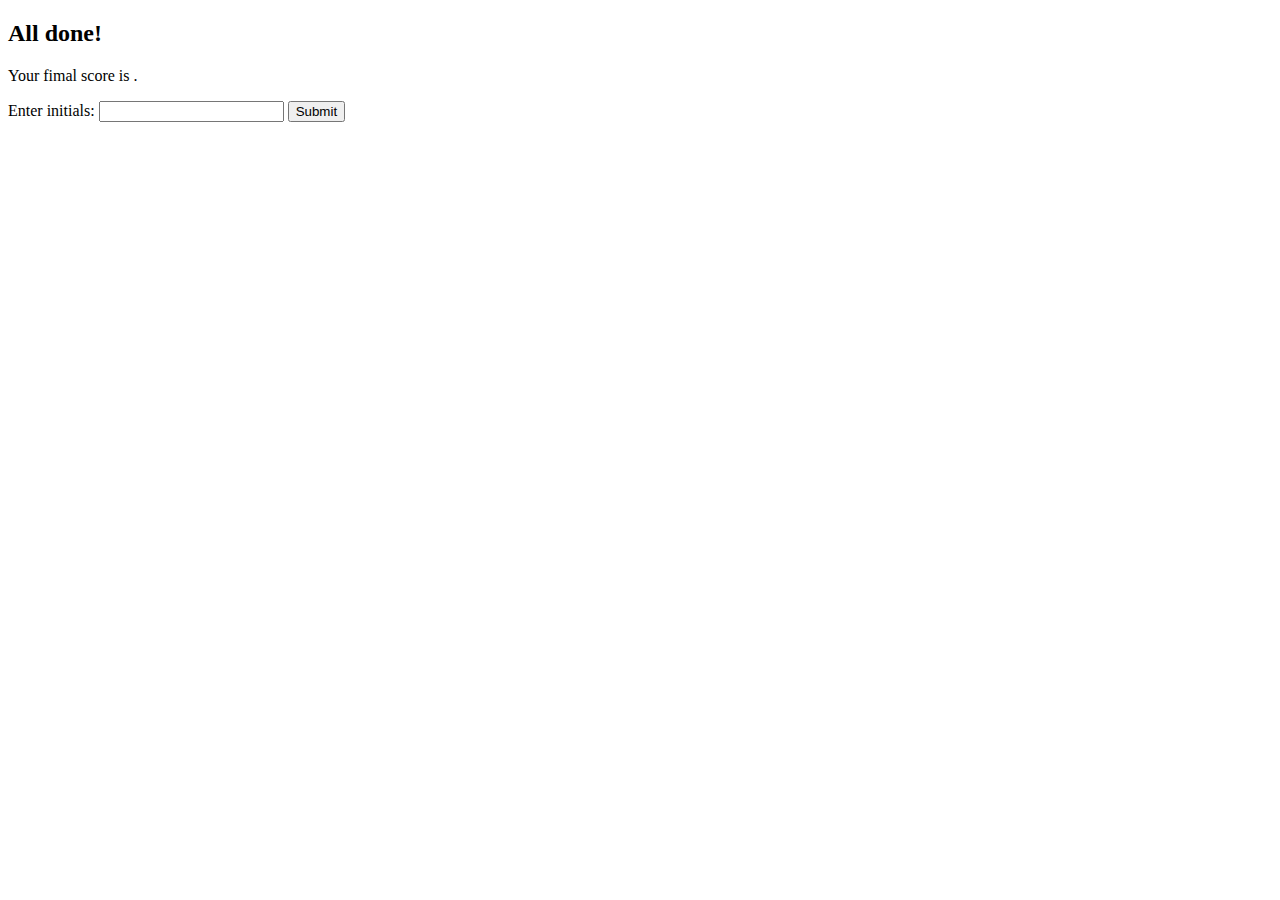
==== highscores.html @ 59bd29b8 "update" ====
<!DOCTYPE html>
<html lang="en">

<head>
    <meta charset="UTF-8">
    <meta name="viewport" content="width=device-width, initial-scale=1.0">
    <title>Document</title>
</head>

<body>
    <div id="end-screen" class="hide">
        <h2>All done!</h2>
        <p>Your fimal score is <span id="final-score"></span>.</p>
        <p>
            Enter initials: <input type="text" id="initials" max="3" />
            <button id="submit">Submit</button>
        </p>
    </div>

    <div id="feedback" class="feedback-hide"></div>
    <script src="./jcript.js"></script>

</body>

</html>
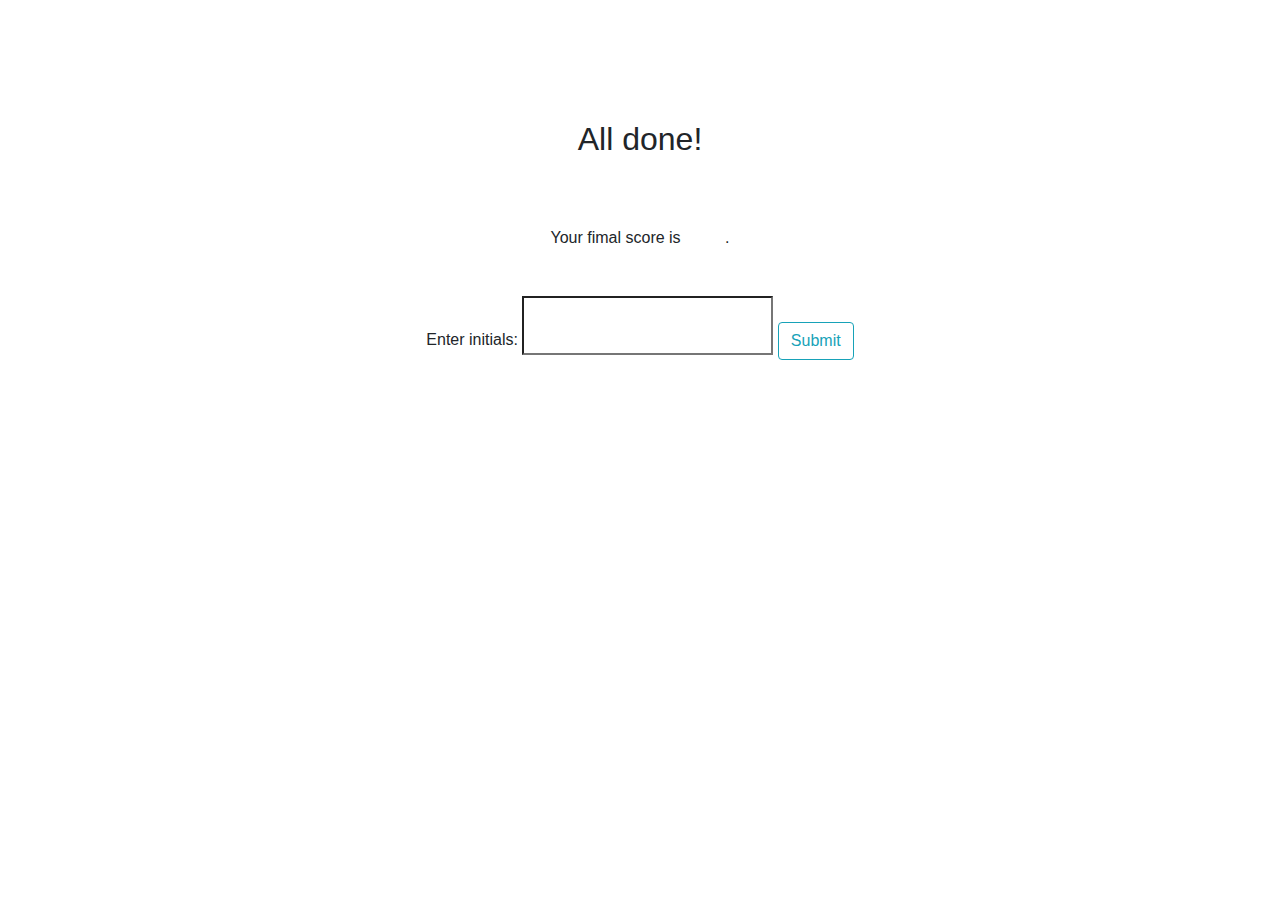
==== commit 3516167e: "new" ====
--- a/highscores.html
+++ b/highscores.html
@@ -4,16 +4,22 @@
 <head>
     <meta charset="UTF-8">
     <meta name="viewport" content="width=device-width, initial-scale=1.0">
+    <link rel="stylesheet" href="./style.css" />
+    <link rel="stylesheet" href="https://stackpath.bootstrapcdn.com/bootstrap/4.3.1/css/bootstrap.min.css" integrity="sha384-ggOyR0iXCbMQv3Xipma34MD+dH/1fQ784/j6cY/iJTQUOhcWr7x9JvoRxT2MZw1T" crossorigin="anonymous">
     <title>Document</title>
 </head>
 
 <body>
-    <div id="end-screen" class="hide">
+    <div id="end-screen">
         <h2>All done!</h2>
+        <svg width="1em" height="1em" viewBox="0 0 16 16" class="bi bi-trophy" fill="currentColor" xmlns="http://www.w3.org/2000/svg">
+            <path fill-rule="evenodd" d="M2.5.5A.5.5 0 0 1 3 0h10a.5.5 0 0 1 .5.5c0 .538-.012 1.05-.034 1.536a3 3 0 1 1-1.133 5.89c-.79 1.865-1.878 2.777-2.833 3.011v2.173l1.425.356c.194.048.377.135.537.255L13.3 15.1a.5.5 0 0 1-.3.9H3a.5.5 0 0 1-.3-.9l1.838-1.379c.16-.12.343-.207.537-.255L6.5 13.11v-2.173c-.955-.234-2.043-1.146-2.833-3.012a3 3 0 1 1-1.132-5.89A33.076 33.076 0 0 1 2.5.5zm.099 2.54a2 2 0 0 0 .72 3.935c-.333-1.05-.588-2.346-.72-3.935zm10.083 3.935a2 2 0 0 0 .72-3.935c-.133 1.59-.388 2.885-.72 3.935zM3.504 1c.007.517.026 1.006.056 1.469.13 2.028.457 3.546.87 4.667C5.294 9.48 6.484 10 7 10a.5.5 0 0 1 .5.5v2.61a1 1 0 0 1-.757.97l-1.426.356a.5.5 0 0 0-.179.085L4.5 15h7l-.638-.479a.501.501 0 0 0-.18-.085l-1.425-.356a1 1 0 0 1-.757-.97V10.5A.5.5 0 0 1 9 10c.516 0 1.706-.52 2.57-2.864.413-1.12.74-2.64.87-4.667.03-.463.049-.952.056-1.469H3.504z"/>
+          </svg>
         <p>Your fimal score is <span id="final-score"></span>.</p>
         <p>
             Enter initials: <input type="text" id="initials" max="3" />
-            <button id="submit">Submit</button>
+            <button id="submit" type="button" class="btn btn-outline-info">Submit</button>
+            
         </p>
     </div>
 
--- a/style.css
+++ b/style.css
@@ -0,0 +1,10 @@
+
+*,
+html {
+    background-color: #ffffff;
+    text-align: center;
+    margin: 0;
+    padding-top: 30px;
+    padding-left: 20px;
+    padding-right: 20px;
+}
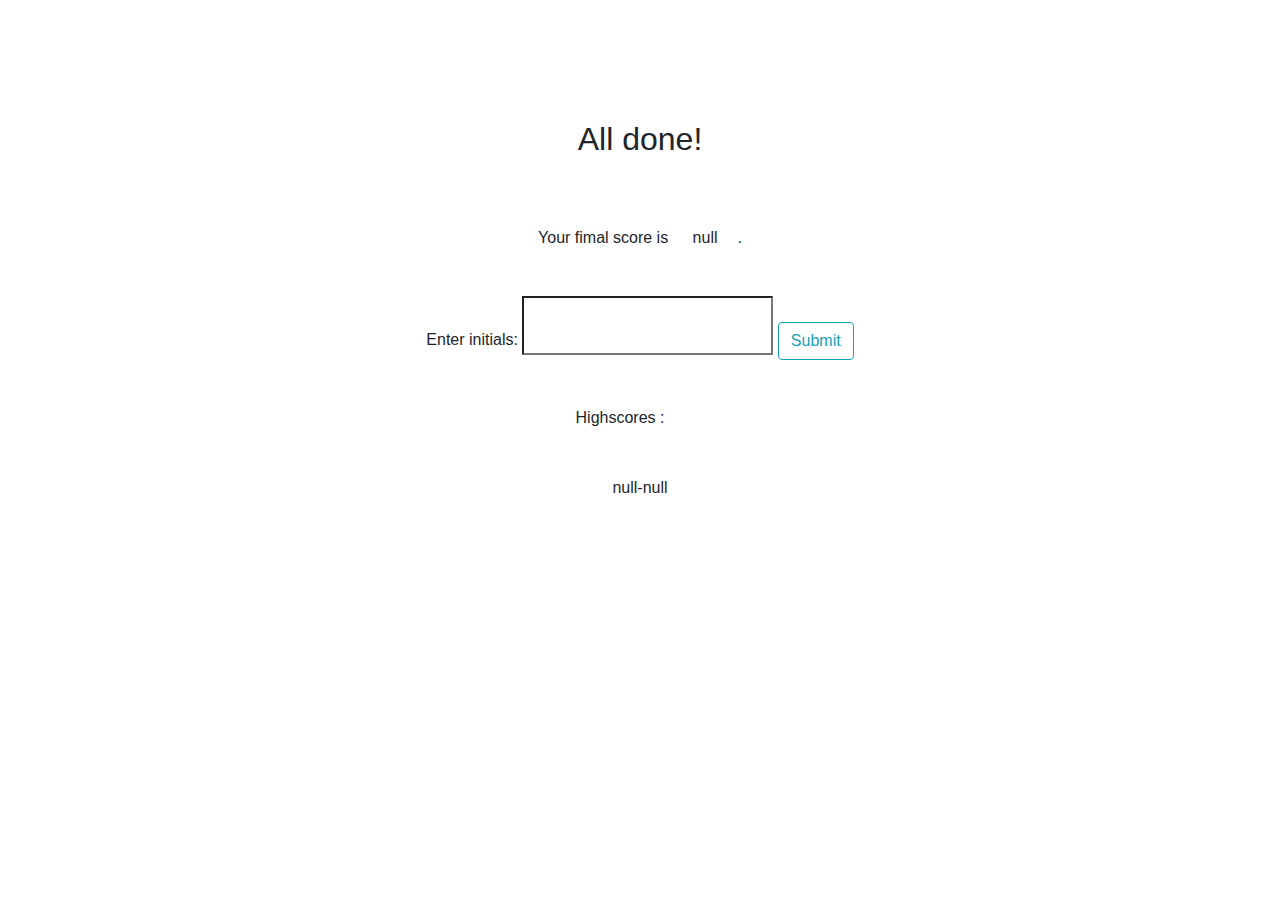
==== commit 7b575fa1: "fixed highscore page" ====
--- a/highscores.html
+++ b/highscores.html
@@ -5,27 +5,31 @@
     <meta charset="UTF-8">
     <meta name="viewport" content="width=device-width, initial-scale=1.0">
     <link rel="stylesheet" href="./style.css" />
-    <link rel="stylesheet" href="https://stackpath.bootstrapcdn.com/bootstrap/4.3.1/css/bootstrap.min.css" integrity="sha384-ggOyR0iXCbMQv3Xipma34MD+dH/1fQ784/j6cY/iJTQUOhcWr7x9JvoRxT2MZw1T" crossorigin="anonymous">
+    <link rel="stylesheet" href="https://stackpath.bootstrapcdn.com/bootstrap/4.3.1/css/bootstrap.min.css"
+        integrity="sha384-ggOyR0iXCbMQv3Xipma34MD+dH/1fQ784/j6cY/iJTQUOhcWr7x9JvoRxT2MZw1T" crossorigin="anonymous">
     <title>Document</title>
 </head>
 
 <body>
     <div id="end-screen">
         <h2>All done!</h2>
-        <svg width="1em" height="1em" viewBox="0 0 16 16" class="bi bi-trophy" fill="currentColor" xmlns="http://www.w3.org/2000/svg">
-            <path fill-rule="evenodd" d="M2.5.5A.5.5 0 0 1 3 0h10a.5.5 0 0 1 .5.5c0 .538-.012 1.05-.034 1.536a3 3 0 1 1-1.133 5.89c-.79 1.865-1.878 2.777-2.833 3.011v2.173l1.425.356c.194.048.377.135.537.255L13.3 15.1a.5.5 0 0 1-.3.9H3a.5.5 0 0 1-.3-.9l1.838-1.379c.16-.12.343-.207.537-.255L6.5 13.11v-2.173c-.955-.234-2.043-1.146-2.833-3.012a3 3 0 1 1-1.132-5.89A33.076 33.076 0 0 1 2.5.5zm.099 2.54a2 2 0 0 0 .72 3.935c-.333-1.05-.588-2.346-.72-3.935zm10.083 3.935a2 2 0 0 0 .72-3.935c-.133 1.59-.388 2.885-.72 3.935zM3.504 1c.007.517.026 1.006.056 1.469.13 2.028.457 3.546.87 4.667C5.294 9.48 6.484 10 7 10a.5.5 0 0 1 .5.5v2.61a1 1 0 0 1-.757.97l-1.426.356a.5.5 0 0 0-.179.085L4.5 15h7l-.638-.479a.501.501 0 0 0-.18-.085l-1.425-.356a1 1 0 0 1-.757-.97V10.5A.5.5 0 0 1 9 10c.516 0 1.706-.52 2.57-2.864.413-1.12.74-2.64.87-4.667.03-.463.049-.952.056-1.469H3.504z"/>
-          </svg>
+        <svg width="1em" height="1em" viewBox="0 0 16 16" class="bi bi-trophy" fill="currentColor"
+            xmlns="http://www.w3.org/2000/svg">
+            <path fill-rule="evenodd"
+                d="M2.5.5A.5.5 0 0 1 3 0h10a.5.5 0 0 1 .5.5c0 .538-.012 1.05-.034 1.536a3 3 0 1 1-1.133 5.89c-.79 1.865-1.878 2.777-2.833 3.011v2.173l1.425.356c.194.048.377.135.537.255L13.3 15.1a.5.5 0 0 1-.3.9H3a.5.5 0 0 1-.3-.9l1.838-1.379c.16-.12.343-.207.537-.255L6.5 13.11v-2.173c-.955-.234-2.043-1.146-2.833-3.012a3 3 0 1 1-1.132-5.89A33.076 33.076 0 0 1 2.5.5zm.099 2.54a2 2 0 0 0 .72 3.935c-.333-1.05-.588-2.346-.72-3.935zm10.083 3.935a2 2 0 0 0 .72-3.935c-.133 1.59-.388 2.885-.72 3.935zM3.504 1c.007.517.026 1.006.056 1.469.13 2.028.457 3.546.87 4.667C5.294 9.48 6.484 10 7 10a.5.5 0 0 1 .5.5v2.61a1 1 0 0 1-.757.97l-1.426.356a.5.5 0 0 0-.179.085L4.5 15h7l-.638-.479a.501.501 0 0 0-.18-.085l-1.425-.356a1 1 0 0 1-.757-.97V10.5A.5.5 0 0 1 9 10c.516 0 1.706-.52 2.57-2.864.413-1.12.74-2.64.87-4.667.03-.463.049-.952.056-1.469H3.504z" />
+        </svg>
         <p>Your fimal score is <span id="final-score"></span>.</p>
         <p>
             Enter initials: <input type="text" id="initials" max="3" />
             <button id="submit" type="button" class="btn btn-outline-info">Submit</button>
-            
         </p>
+        <p>Highscores : <span id="the-score"></span></p>
+        <ul id="past-score"></ul>
     </div>
 
     <div id="feedback" class="feedback-hide"></div>
-    <script src="./jcript.js"></script>
+    <script src="highscore.js"></script>
 
 </body>
 
-</html>
+</html>